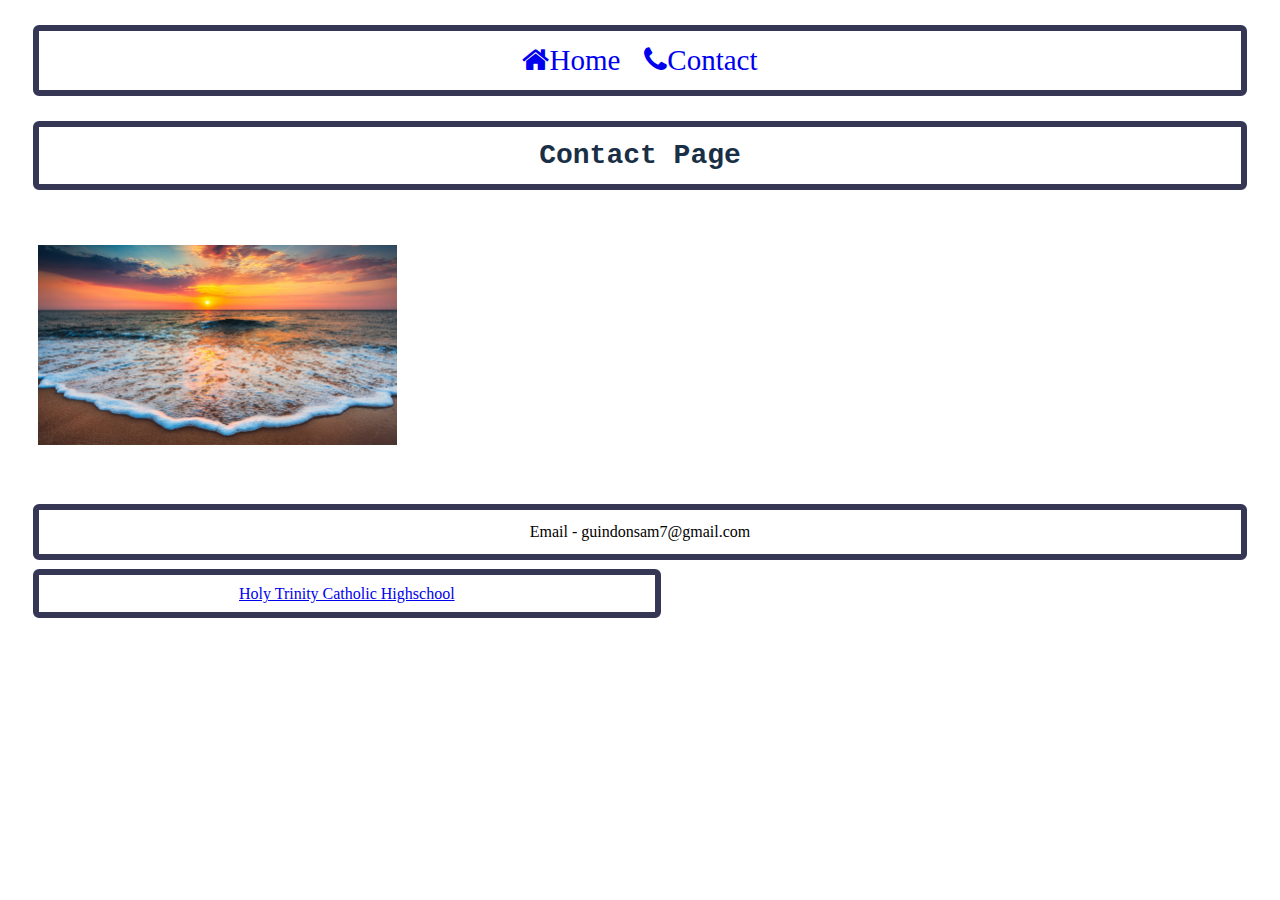
==== contact.html @ eb4fcfbc "Add files via upload" ====
<!DOCTYPE html>
<html lang="en">

<head>
    <meta charset="UTF-8">
    <meta http-equiv="X-UA-Compatible" content="IE=edge">
    <meta name="viewport" content="width=device-width, initial-scale=1.0">
    <title>Contact Page</title>

    <link rel="stylesheet" href="style.css">
    <link rel="stylesheet" href="https://cdnjs.cloudflare.com/ajax/libs/font-awesome/4.7.0/css/font-awesome.min.css">
</head>

<body>
    <nav>

        <a href="./index.html"><i class="fa fa-home"></i>Home</a>

        <a href="./contact.html"><i class="fa fa-phone"></i>Contact</a>

    </nav>
    <h1> Contact Page</h1>

</body>

<img class="image" src="./ocean2.jpg" height="200">


<p> Email - guindonsam7@gmail.com </p>


<a class="link" href="https://trh.ocsb.ca/"> Holy Trinity Catholic Highschool </a>


</html>
---- style.css ----
/* styling borders */
h1 {
    transition: all 0.3s;
    color: rgb(24, 47, 70);
    font-size: 28px;
    font-style: normal;
    font-family: 'Courier New', Courier, monospace;
    border-width: 6px;
    border-color: rgb(54, 54, 85);
    border-style: solid;
    border-radius: 6px;
    text-align: center;
    box-shadow: 0 5px 8px 2px blue(83, 83, 83, 0.1);
    padding: 13px;
    margin: 25px;
}

input {
    margin-top: 20px;
    border-style: solid;
    border-color: rgb(54, 54, 85);
    border-width: 2px;

    border-radius: 20px;
    padding: 6px;
}

.purple-text {
    color: rgb(54, 54, 85);
    font-size: 21px;
}

h1:hover {
    background-color: rgb(248, 204, 168);
    box-shadow: 0 5px 8px 2px hsla(210, 11%, 45%, 0.932);
}

/* styling borders  */
p {


    transition: all 0.3s;
    border-width: 6px;
    border-color: rgb(54, 54, 85);
    border-style: solid;
    border-radius: 6px;
    text-align: center;
    box-shadow: 0 5px 8px 2px blue(83, 83, 83, 0.1);
    padding: 13px;
    margin: 25px;
}


@keyframes bg-color-animation {
    25% {
        background-color: rgb(255, 255, 255);
    }

    50% {
        background-color: rgb(255, 255, 255);
    }

    75% {
        background-color: rgb(255, 255, 255);
    }

    100% {
        background-color: rgb(255, 255, 255);
    }
}

.iceblue-text {
    color: rgb(24, 47, 70);
    font-size: 16px;

}

.myForm {
    background: linear-gradient(-45deg, #f38484, #ecc791, #f1736a, #f3a79d);
    animation: gradient 15s ease infinite;
    background-size: 400% 400%;
    width: 770px;
    height: 200px;
    padding: 10px;
    margin-left: 20px;


    border-width: 6px;
    border-style: solid;
    border-color: rgb(54, 54, 85);
    border-radius: 6px;
}

@keyframes gradient {
    0% {
        background-position: 0% 50%;
    }

    50% {
        background-position: 100% 50%;
    }

    100% {
        background-position: 0% 50%;
    }


}

.small-font {
    font-size: 12px;
}

/* styling borders */
section {
    transition: all 0.3s;
    border-width: 6px;
    border-color: rgb(54, 67, 94);
    border-style: solid;
    border-radius: 6px;

    padding: 20px;
    margin: 20px;
    margin-right: 20px;
}

p:hover {
    background-color: rgb(248, 204, 168);
    box-shadow: 0 5px 8px 2px hsla(210, 11%, 45%, 0.932);
    ;
}

section:hover {
    background-color: rgb(248, 204, 168);
    box-shadow: 0 5px 8px 2px hsla(210, 11%, 45%, 0.932);
}


p {
    animation-name: bg-color-animation;
    animation-duration: 3s;
}


.image {
    padding: 15px;
    margin: 15px;
}


.user {
    padding: 15px;
    margin: 15px;
}

form:hover {
    background-color: rgb(248, 204, 168);
    box-shadow: 0 5px 8px 2px hsla(210, 11%, 45%, 0.932);
    ;
}

form {
    transition: all 0.3s;
}

input [type=submit] {
    border-radius: 0px;
}

h4 {
    margin-left: 25px;
}

.stories-section {
    background-image: url("./ocean.jpg");
    width: 750px;
    height: 434px;

    background-size: contain;
    background-repeat: no-repeat;
    text-align: center;
}


nav {
    transition: all 0.3s;
    border-width: 6px;
    border-color: rgb(54, 54, 85);
    border-style: solid;
    border-radius: 6px;
    text-align: center;
    box-shadow: 0 5px 8px 2px blue(83, 83, 83, 0.1);
    padding: 13px;
    margin: 25px;
}

a {
    margin: 10px;
    font-size: medium;
}

nav a {
    text-decoration: none;
    font-size: 29px;
}

nav:hover {
    background-color: rgb(248, 204, 168);
    box-shadow: 0 5px 8px 2px hsla(210, 11%, 45%, 0.932);
}


.joke {
    border: solid 6px rgb(54, 54, 85);
    padding: 10px 20px;
    margin-top: 20px;
    margin-right: 20px;
    margin-left: 25px;
    border-radius: 6px;
}

.link {
    border: solid 6px rgb(54, 54, 85);
    padding: 10px 200px;
    margin-top: 20px;
    margin-right: 50px;
    margin-left: 25px;
    border-radius: 6px;
    text-align: center;
}

p1 {
    border: solid 6px rgb(54, 54, 85);
    padding: 10px 200px;
    margin-top: 20px;
    margin-right: 50px;
    margin-left: 25px;
    margin-bottom: 200px;
    border-radius: 6px;
    text-align: center;
}

p2 {
    color: azure;
    padding: 100px 200px;
    margin-top: 200px;
    margin-right: 25px;
    margin-left: 25px;
}
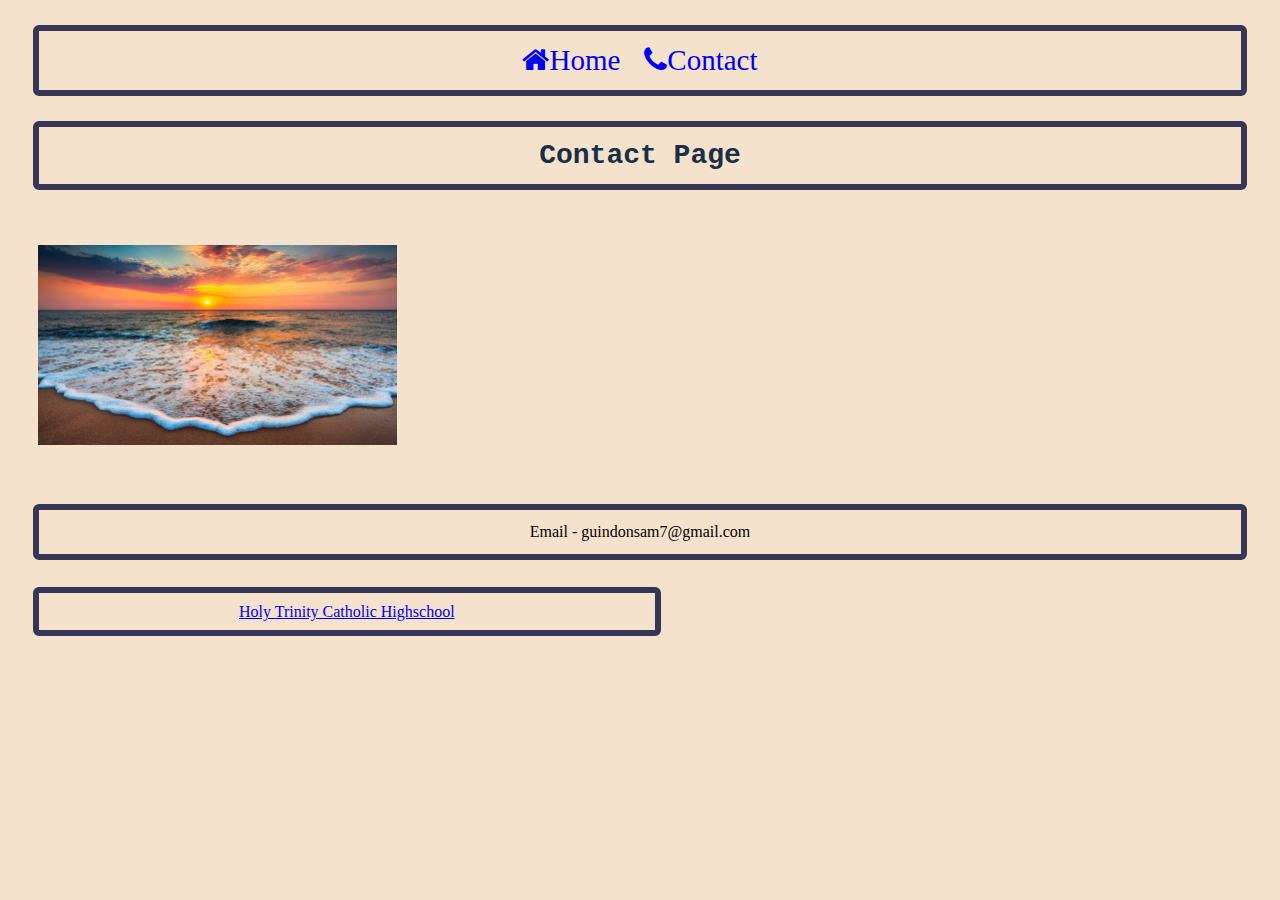
==== commit b72972e9: "Update contact.html" ====
--- a/contact.html
+++ b/contact.html
@@ -28,8 +28,9 @@
 
 <p> Email - guindonsam7@gmail.com </p>
 
+<br>
 
 <a class="link" href="https://trh.ocsb.ca/"> Holy Trinity Catholic Highschool </a>
 
 
-</html>+</html>
--- a/style.css
+++ b/style.css
@@ -51,23 +51,8 @@
 }
 
 
-@keyframes bg-color-animation {
-    25% {
-        background-color: rgb(255, 255, 255);
-    }
-
-    50% {
-        background-color: rgb(255, 255, 255);
-    }
-
-    75% {
-        background-color: rgb(255, 255, 255);
-    }
-
-    100% {
-        background-color: rgb(255, 255, 255);
-    }
-}
+
+
 
 .iceblue-text {
     color: rgb(24, 47, 70);
@@ -242,8 +227,9 @@
 
 p2 {
     color: azure;
-    padding: 100px 200px;
-    margin-top: 200px;
-    margin-right: 25px;
-    margin-left: 25px;
-}+
+}
+
+body {
+    background-color: rgb(245, 226, 204);
+}
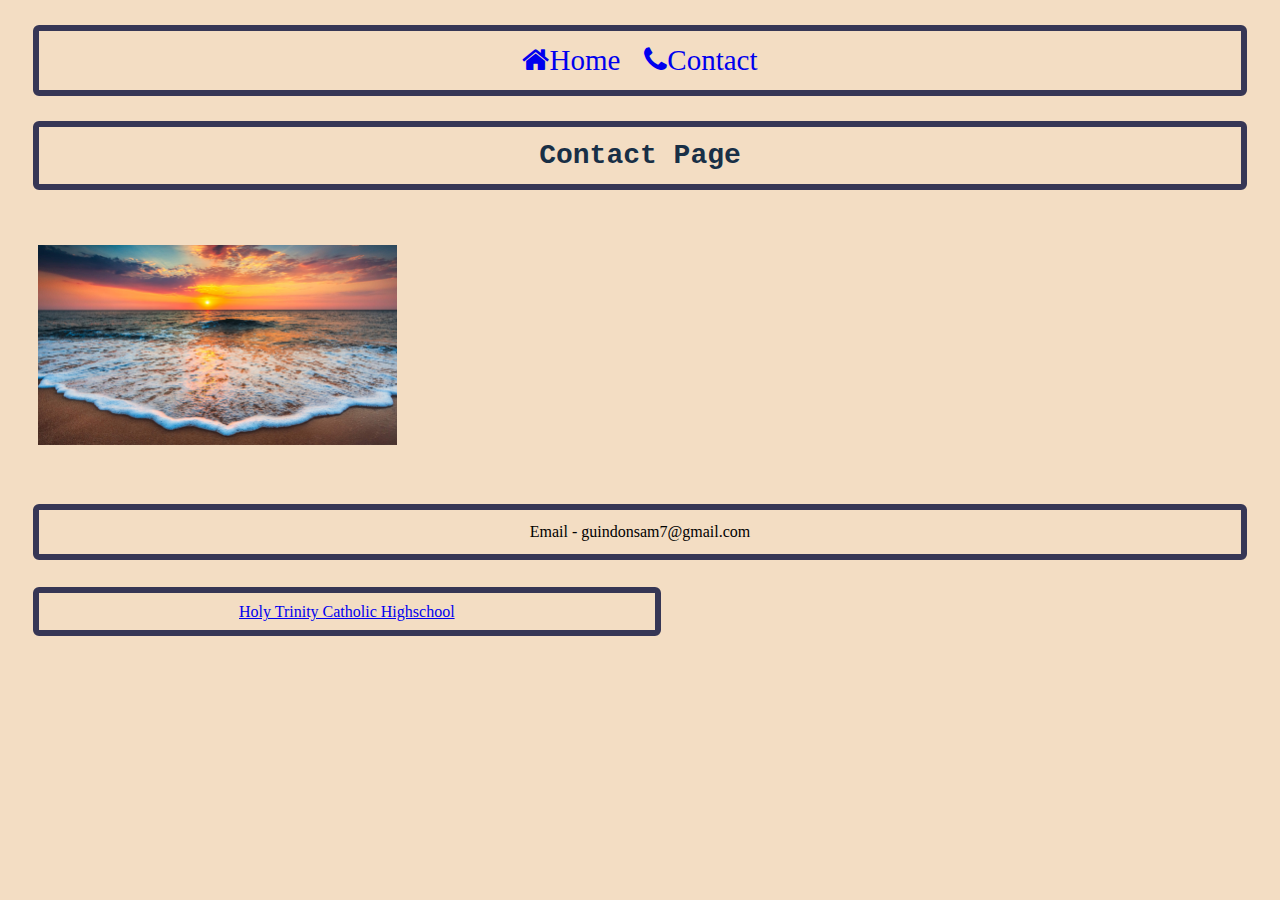
==== commit f45c7fee: "Update contact.html" ====
--- a/contact.html
+++ b/contact.html
@@ -12,6 +12,9 @@
 </head>
 
 <body>
+
+
+    
     <nav>
 
         <a href="./index.html"><i class="fa fa-home"></i>Home</a>
--- a/style.css
+++ b/style.css
@@ -231,5 +231,5 @@
 }
 
 body {
-    background-color: rgb(245, 226, 204);
-}
+    background-color: rgb(243, 221, 195);
+}
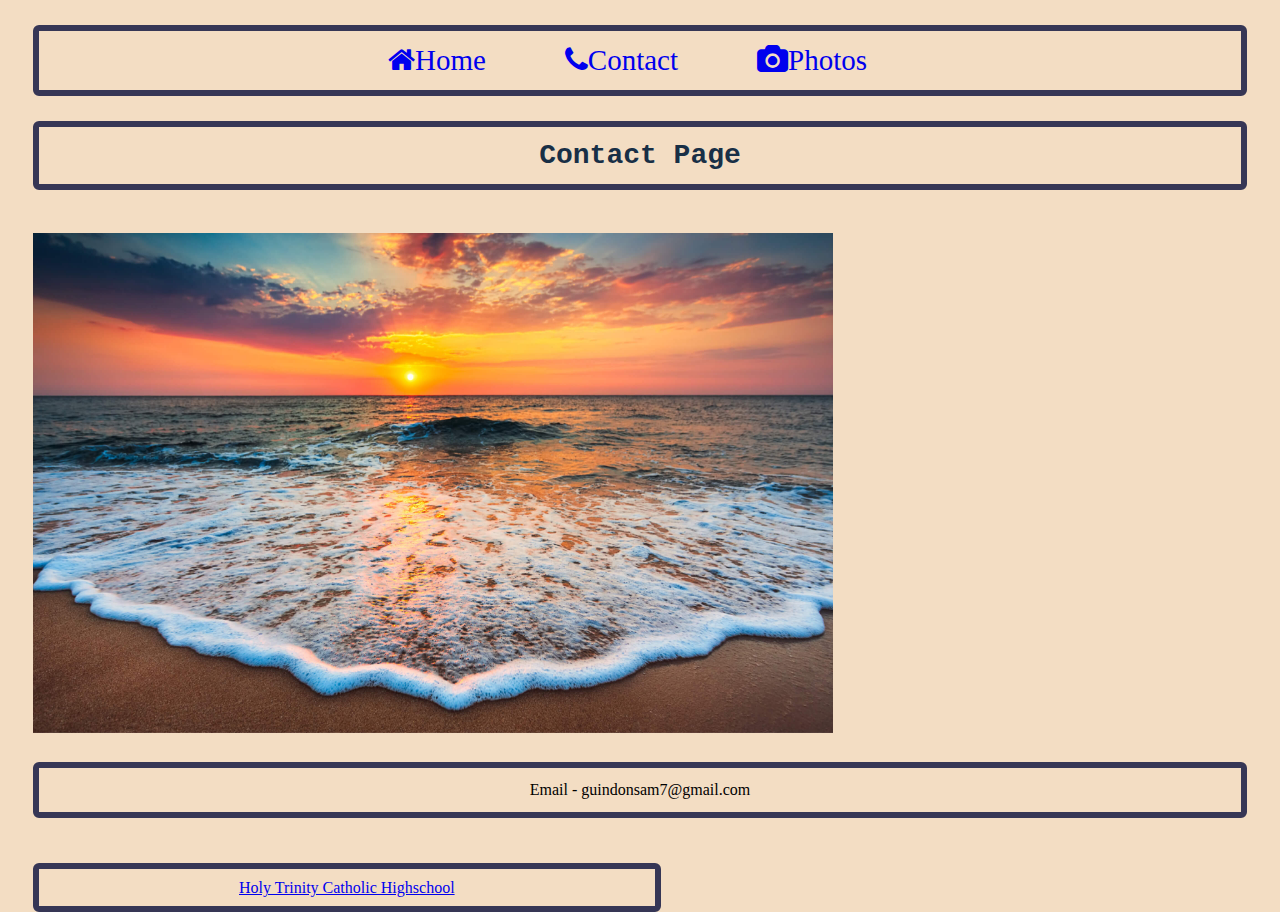
==== commit a29ac84d: "Update contact.html" ====
--- a/contact.html
+++ b/contact.html
@@ -14,25 +14,25 @@
 <body>
 
 
-    
+
     <nav>
 
         <a href="./index.html"><i class="fa fa-home"></i>Home</a>
-
         <a href="./contact.html"><i class="fa fa-phone"></i>Contact</a>
+        <a href="./photo.html"><i class="fa fa-camera"></i>Photos</a>
 
     </nav>
     <h1> Contact Page</h1>
 
 </body>
-
-<img class="image" src="./ocean2.jpg" height="200">
+<br>
+<img class="imageo" src="./ocean2.jpg" height="200">
 
 
 <p> Email - guindonsam7@gmail.com </p>
 
 <br>
-
+<br>
 <a class="link" href="https://trh.ocsb.ca/"> Holy Trinity Catholic Highschool </a>
 
 
--- a/style.css
+++ b/style.css
@@ -128,8 +128,8 @@
 
 
 .image {
-    padding: 15px;
-    margin: 15px;
+    padding: 7px;
+    margin: 14px 14px;
 }
 
 
@@ -190,7 +190,7 @@
 }
 
 nav:hover {
-    background-color: rgb(248, 204, 168);
+    background-color: rgb(168, 176, 248);
     box-shadow: 0 5px 8px 2px hsla(210, 11%, 45%, 0.932);
 }
 
@@ -233,3 +233,26 @@
 body {
     background-color: rgb(243, 221, 195);
 }
+
+a {
+    margin-top: 20px;
+    margin-right: 50px;
+    margin-left: 25px;
+    margin-bottom: 200px;
+    border-radius: 6px;
+}
+
+.imageo {
+    width: 800px;
+    height: 500px;
+    margin-left: 25px;
+
+}
+
+a:hover {
+    background-color: #d8e1f8;
+}
+
+p3 {
+    margin-left: 25px;
+}
